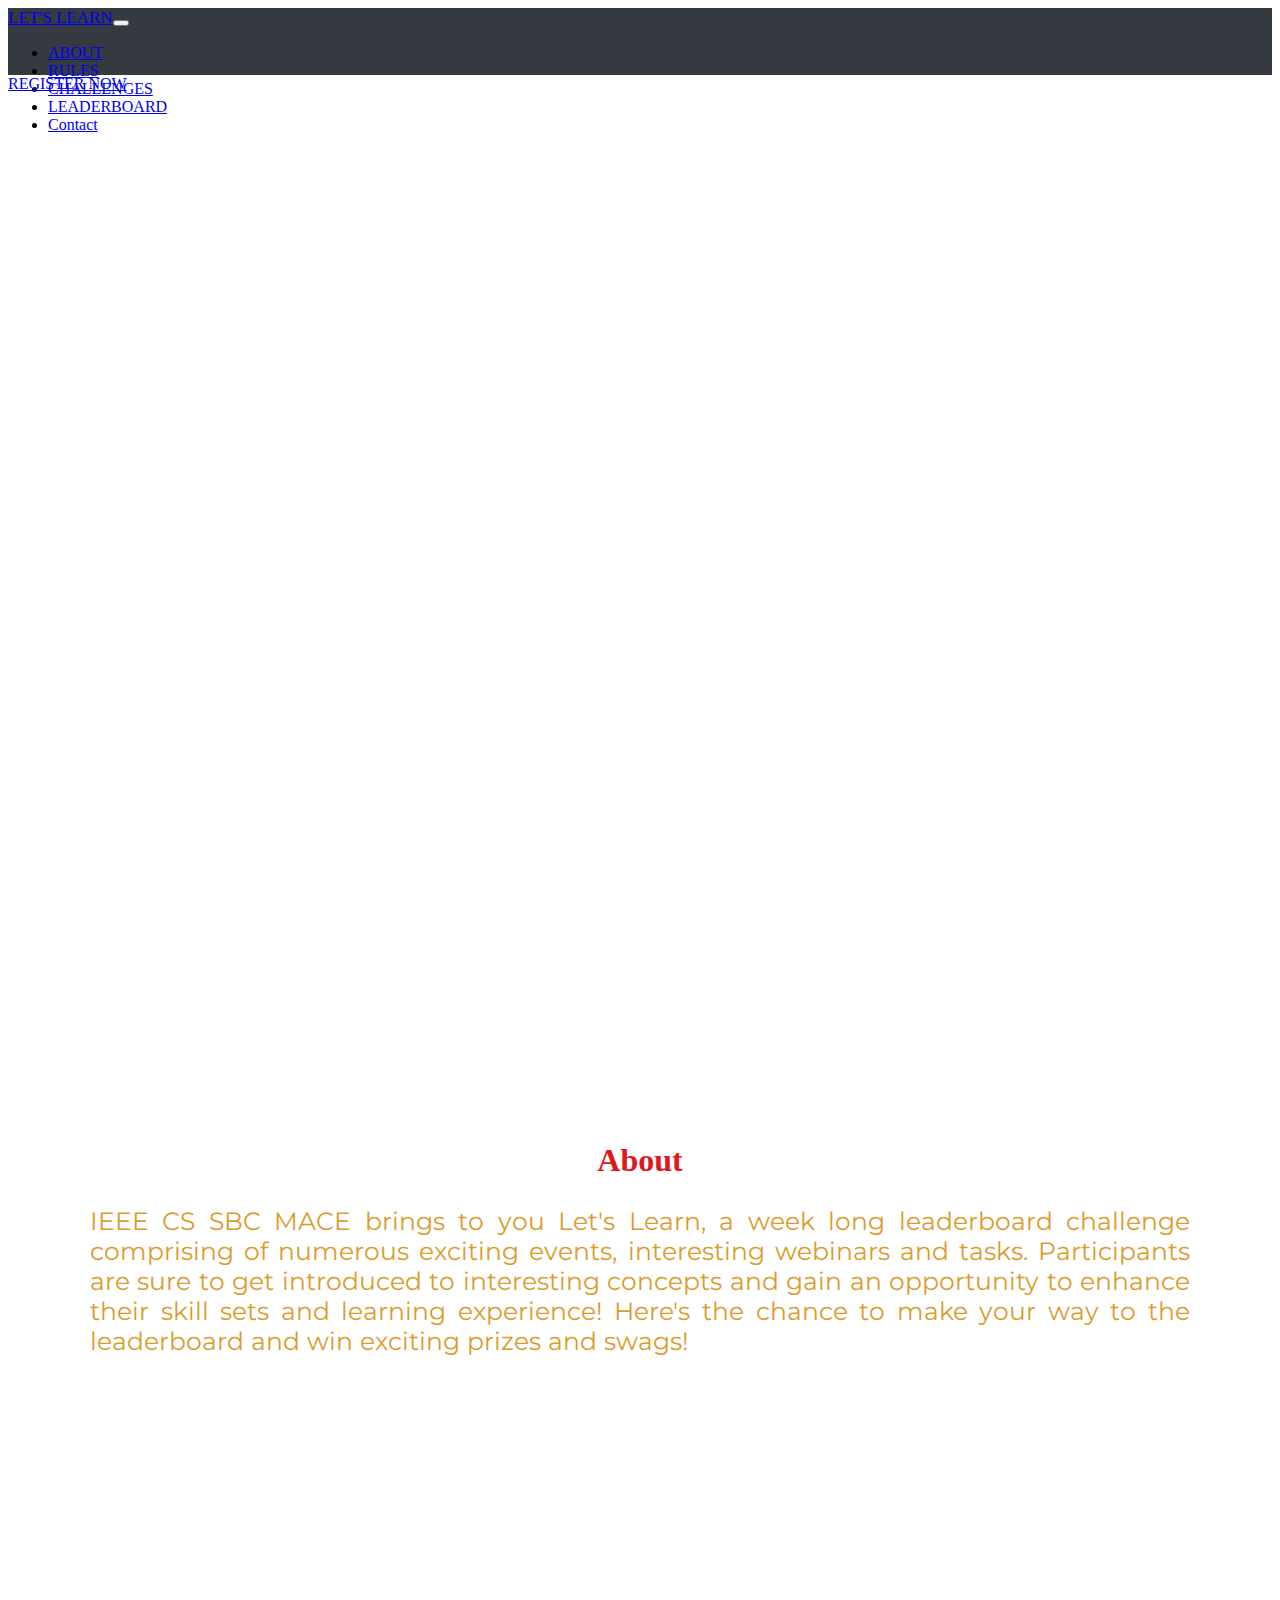
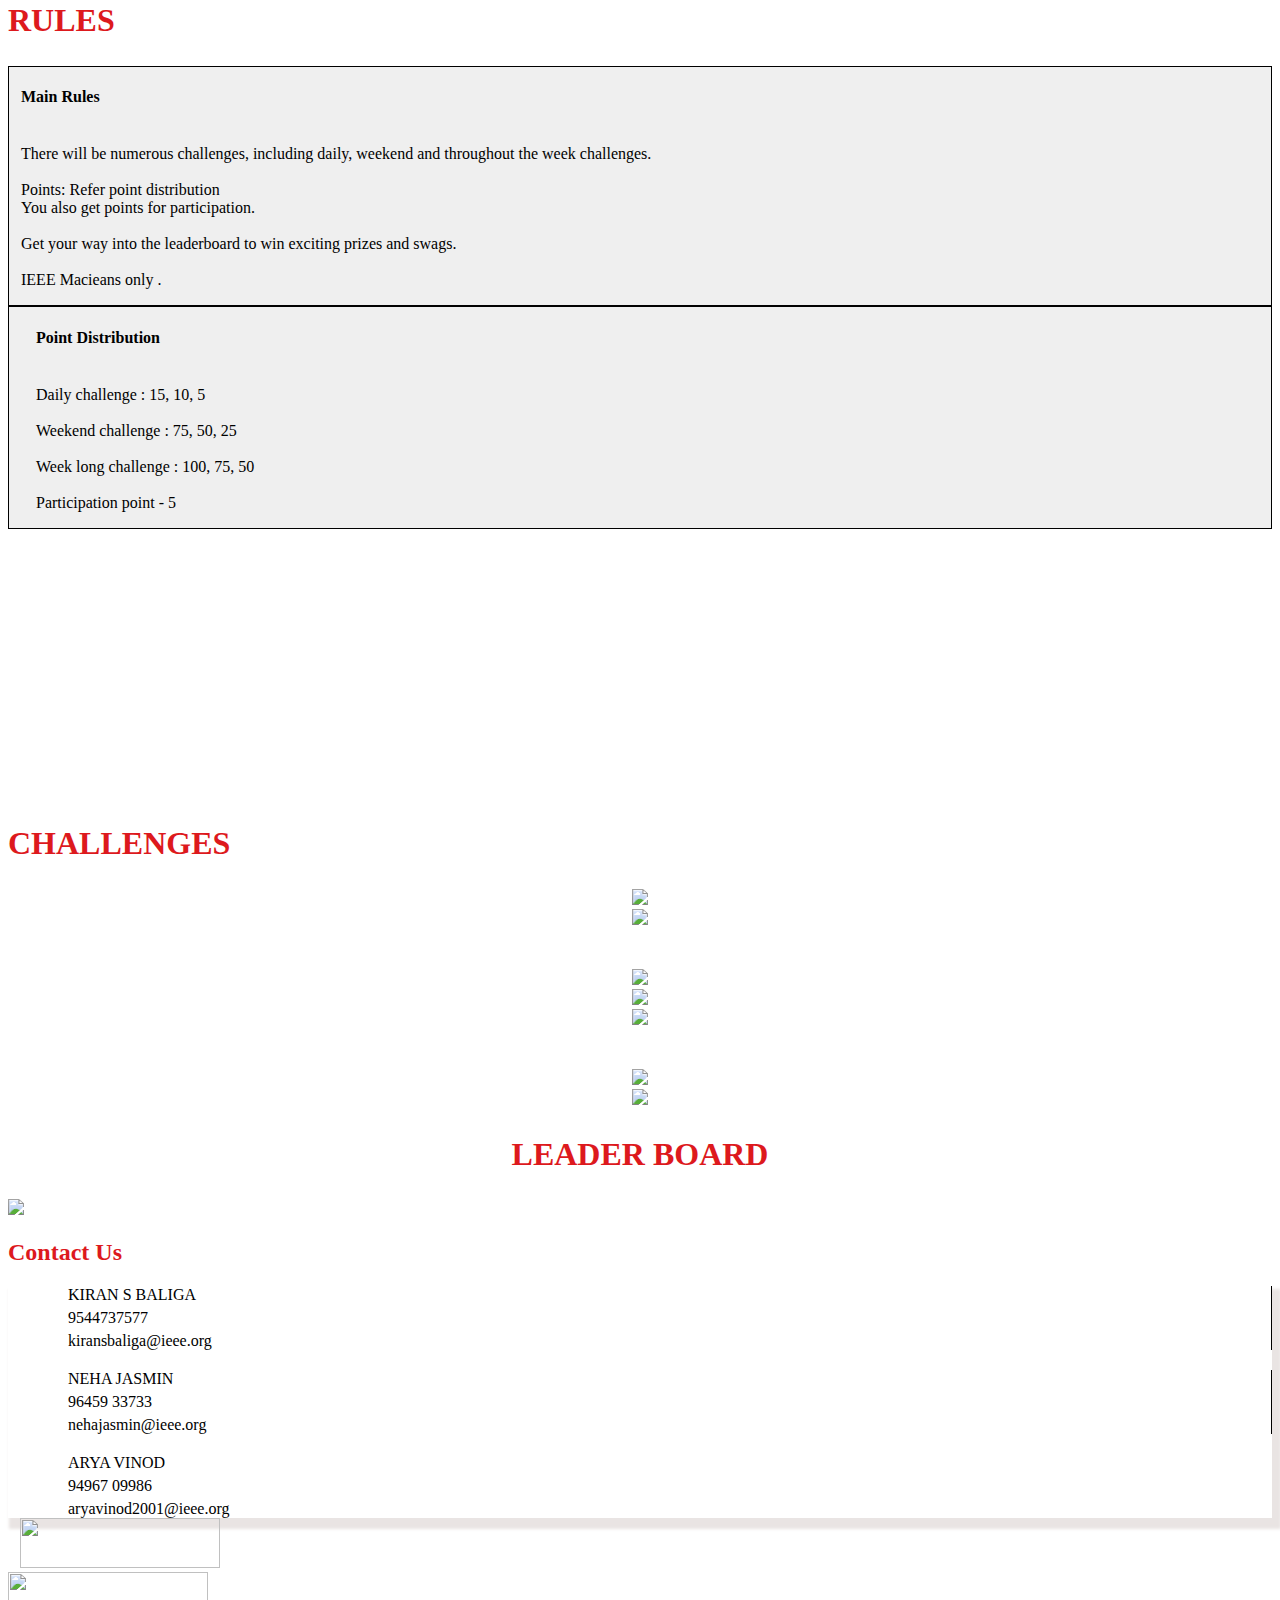
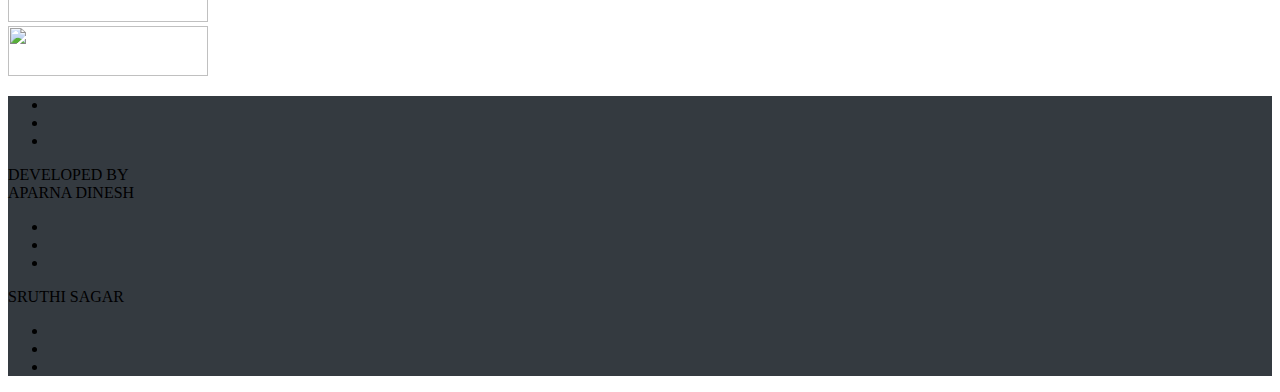
==== 192.168.43.98_8000/index.html @ d3b43f18 "Responsiveness" ====
<!DOCTYPE html>
<html>


<!-- Mirrored from 192.168.43.98:8000/ by HTTrack Website Copier/3.x [XR&CO'2014], Mon, 14 Jun 2021 14:42:59 GMT -->
<head>
    <meta charset="utf-8">
    <meta name="viewport" content="width=device-width, initial-scale=1.0, shrink-to-fit=no">
    <title>Home - Brand</title>
    <link rel="stylesheet" href="bootstrap/css/bootstrap.min.css">
    <link rel="stylesheet" href="https://fonts.googleapis.com/css?family=Montserrat:400,700">
    <link rel="stylesheet" href="https://fonts.googleapis.com/css?family=Kaushan+Script">
    <link rel="stylesheet" href="fonts/fontawesome-all.min.css">
    <link rel="stylesheet" href="fonts/font-awesome.min.css">
    <link rel="stylesheet" href="fonts/ionicons.min.css">
    <link rel="stylesheet" href="fonts/fontawesome5-overrides.min.css">
    <link rel="stylesheet" href="../cdnjs.cloudflare.com/ajax/libs/animate.css/3.5.2/animate.min.css">
    <link rel="stylesheet" href="./styles.css">
</head>

<body id="page-top" data-bs-spy="scroll" data-bs-target="#mainNav" data-bs-offset="54" style="background: url(/images/BG-1.jpg);">
    <nav class="navbar navbar-dark navbar-expand-lg fixed-top bg-dark" id="mainNav" style="background: rgb(52, 58, 64);height: 67.3px;">
        <div class="container"><a class="navbar-brand" href="#page-top" style="font-size: 17px;">LET'S LEARN</a><button data-bs-toggle="collapse" data-bs-target="#navbarResponsive" class="navbar-toggler navbar-toggler-right" type="button" aria-controls="navbarResponsive" aria-expanded="false" aria-label="Toggle navigation"><i class="fa fa-bars"></i></button>
            <div class="collapse navbar-collapse" id="navbarResponsive">
                <ul class="navbar-nav ms-auto text-uppercase">
                    <li class="nav-item"><a class="nav-link" href="#about">ABOUT</a></li>
                    <li class="nav-item"><a class="nav-link" href="#rules">RULES</a></li>
                    <li class="nav-item"><a class="nav-link" href="#challenges">CHALLENGES</a></li>
                    <li class="nav-item"><a class="nav-link" href="#leaderboard">LEADERBOARD</a></li>
                    <li class="nav-item"><a class="nav-link" href="#contact">Contact</a></li>
                </ul>
            </div>
        </div>
    </nav>
    <header class="masthead" style="background: url(/images/LetsLearn-Web-1.jpg) center / cover;height: 770.4px;">
        <div class="container">
            <div class="intro-text" style="margin-right: 0px;margin-top: 0;">
                <div class="intro-lead-in"></div>
                <div class="intro-heading text-uppercase"></div><a class="btn btn-primary btn-xl text-uppercase" role="button" href="#services" style="margin-top: 275px;margin-right: 0px;margin-left: 0px;">REGISTER NOW</a>
            </div>
        </div>
    </header>
    <section id="about" style="padding-top: 120px;margin-top: 150px;">
        <div class="container">
            <div class="row">
                <div class="col-lg-12 text-center">
                    <h2 class="text-uppercase" style="text-align: center;color: rgb(221,25,29);font-size: 32px;">About</h2>
                    <h3 class="text-muted section-subheading"></h3>
                </div>
            </div>
            <div class="row">
                <div class="col-lg-12">
                    <p class="about-text" style="text-align: justify; font-family: Montserrat, sans-serif;color: rgb(218,156,45);">IEEE CS SBC MACE brings to you Let's Learn, a week long leaderboard challenge comprising of numerous exciting events, interesting webinars and tasks. Participants are sure to get introduced to interesting concepts and gain an opportunity to enhance their skill sets and learning experience! Here's the chance to make your way to the leaderboard and win exciting prizes and swags!</p>
                </div>
            </div>
        </div>
    </section>
    <section id="rules" style="margin-top: 100px;padding-top: 120px;">
        <div class="container">
            <div class="row">
                <div class="col-lg-12 text-center">
                    <h2 class="text-uppercase section-heading" style="font-size: 32px;color: rgb(221,25,29);">RULES</h2>
                    <h3 class="text-muted section-subheading"></h3>
                </div>
            </div>
            <div class="row text-center justify-content-center">
                <div class="col-md-4 col-12 mb-4 p-3" style="padding-left: 12px;background: rgb(239,239,239);border-width: 1px;border-style: solid;border-bottom-style: solid;border-left-style: solid;"><span class="fa-stack fa-4x"><i class="fa fa-circle fa-stack-2x text-primary"></i><i class="icon ion-ios-paper fa-stack-1x fa-inverse"></i></span>
                    <h4 class="section-heading">Main Rules</h4>
                    <p class="text-muted" style="text-align: justify;"><br>There will be numerous challenges, including daily, weekend and throughout the week challenges.<br><br>Points: Refer point distribution&nbsp;<br>You also get points for participation.<br><br>Get your way into the leaderboard to win exciting prizes and swags.<br><br>IEEE Macieans only .</p>
                </div>
                <div class="offset-md-1 col-md-4 col-12 mb-4 p-3" style="border-width: 1px;border-style: solid;padding-left: 27px;background: rgb(239,239,239);"><span class="fa-stack fa-4x"><i class="fa fa-circle fa-stack-2x text-primary"></i><i class="fa fa-star fa-stack-1x fa-inverse"></i></span>
                    <h4 class="section-heading">Point Distribution</h4>
                    <p class="text-muted" style="text-align: justify;border-color: rgb(188,184,185);"><br>Daily challenge : 15, 10, 5<br><br>Weekend challenge : 75, 50, 25<br><br>Week long challenge : 100, 75, 50 <br><br>Participation point - 5</p>
                </div>
            </div>
        </div>
    </section>
    <section class="bg-light" id="challenges" style="background: url(/images/BG-2.jpg), url(/images/BG-1.jpg), transparent; padding-top: 120px;margin-top: 150px;">
        <div class="container">
            <div class="row">
                <div class="col-lg-12 text-center">
                    <h2 class="text-uppercase section-heading" style="font-size: 32px;color: rgb(221,25,29);">CHALLENGES</h2>
                    <h3 class="text-muted section-subheading"></h3>
                </div>
            </div>
        </div>
        <div class="container" style="padding-bottom: 20px;">
            <div class="row">
                <div class="col-md-4 offset-md-2" style="text-align: center;"><img class="top-bottom-images mb-image" data-bss-hover-animate="pulse" style="width: 100%" src="portfolio/3-thumbnail.jpg"></div>
                <div class="col-md-4" style="text-align: center;"><img class="top-bottom-images" data-bss-hover-animate="pulse" style="width: 100%" src="portfolio/4-thumbnail.jpg"></div>
            </div>
        </div>
        <div class="container" style="padding-top: 20px;padding-bottom: 20px;">
            <div class="row">
                <div class="col-md-4" style="text-align: center;"><img class="mb-image" data-bss-hover-animate="pulse" style="width: 100%" src="portfolio/3-thumbnail.jpg"></div>
                <div class="col-md-4" style="text-align: center;"><img class="mb-image" data-bss-hover-animate="pulse" style="width: 100%" src="portfolio/2-thumbnail.jpg" box-shadow="0px 2px 10px rgba(0,0,0,.15);"></div>
                <div class="col-md-4" style="text-align: center;"><img data-bss-hover-animate="pulse" style="width: 100%" src="portfolio/5-thumbnail.jpg"></div>
            </div>
        </div>
        <div class="container" style="padding-top: 20px;">
            <div class="row" style="padding-top: 0px;">
                <div class="col-md-4 offset-md-2" style="text-align: center;"><img class="top-bottom-images mb-image" data-bss-hover-animate="pulse" style="width: 100%" src="portfolio/6-thumbnail.jpg"></div>
                <div class="col-md-4" style="text-align: center;"><img class="top-bottom-images" data-bss-hover-animate="pulse" style="width: 100%" src="portfolio/3-thumbnail.jpg"></div>
            </div>
        </div>
    </section>
    <section class="bg-light" id="leaderboard" style="background: url(/images/BG-1.jpg), url(/images/BG-2.jpg), transparent;">
        <h2 class="text-uppercase section-heading" style="font-size: 32px;color: rgb(221,25,29);text-align: center;">LEADER BOARD</h2>
        <div class="container">
            <div class="row">
                <div class="col-md-3 col-sm-1">
                    <div class="team-member"></div>
                </div>
                <div class="col-md-6 col-sm-10">
                    <div class="team-member"></div>
                    <picture><img width="100%" src="portfolio/4-full.jpg"></picture>
                </div>
                <div class="col-md-3 col-sm-1">
                    <div class="team-member"></div>
                </div>
            </div>
        </div>
    </section>
    <section id="contact" style="background: url(/images/BG-2.jpg), transparent;">
        <div class="container">
            <div class="row">
                <div class="col-lg-12 text-center">
                    <h2 class="text-uppercase section-heading" style="color: rgb(221,25,29);">Contact Us</h2>
                    <h3 class="text-muted section-subheading"></h3>
                </div>
            </div>
        </div>
        <div class="container" style="background: var(--bs-white);box-shadow: 5px 7px 3px 4px rgb(233,228,227);">
            <div class="row py-4" style="background: var(--bs-white);margin-top: 10px;">
                <div class="col-md-4 pb-4 seperator-line" style="border-right-width: 1px;border-right-style: solid;">
                    <div class="row">
                        <div class="col" style="margin-top: 20px;"><i class="fa fa-user" style="padding-top: 30px;padding-left: 50px;"></i><span style="padding-left: 10px;">KIRAN S BALIGA</span></div>
                    </div>
                    <div class="row">
                        <div class="col" style="margin-top: 5px;"><i class="fa fa-phone-square" style="padding-top: 30px;padding-left: 50px;"></i><span style="padding-left: 10px;">9544737577</span></div>
                    </div>
                    <div class="row">
                        <div class="col" style="margin-top: 5px;"><i class="fas fa-envelope" style="padding-top: 30px;padding-left: 50px;"></i><span style="padding-left: 10px;">kiransbaliga@ieee.org</span></div>
                    </div>
                </div>
                <div class="col-md-4 pb-4 seperator-line" style="border-right-width: 1px;border-right-style: solid;">
                    <div class="row">
                        <div class="col" style="margin-top: 20px;"><i class="fa fa-user" style="padding-top: 30px;padding-left: 50px;"></i><span style="padding-left: 10px;">NEHA JASMIN</span></div>
                    </div>
                    <div class="row">
                        <div class="col" style="margin-top: 5px;text-align: justify;"><i class="fa fa-phone-square" style="padding-top: 30px;padding-left: 50px;"></i><span style="padding-left: 10px;">96459 33733</span></div>
                    </div>
                    <div class="row">
                        <div class="col" style="margin-top: 5px;border-right-width: 0px;"><i class="fas fa-envelope" style="padding-top: 30px;padding-left: 50px;"></i><span style="padding-left: 10px;">nehajasmin@ieee.org</span></div>
                    </div>
                </div>
                <div class="col-md-4 pb-4 seperator-line">
                    <div class="row">
                        <div class="col" style="margin-top: 20px;"><i class="fa fa-user" style="padding-top: 30px;padding-left: 50px;"></i><span style="padding-left: 10px;">ARYA VINOD</span></div>
                    </div>
                    <div class="row">
                        <div class="col" style="margin-top: 5px;"><i class="fa fa-phone-square" style="padding-top: 30px;padding-left: 50px;"></i><span style="padding-left: 10px;">94967 09986</span></div>
                    </div>
                    <div class="row">
                        <div class="col" style="margin-top: 5px;"><i class="fas fa-envelope" style="padding-top: 30px;padding-left: 50px;"></i><span style="padding-left: 10px;">aryavinod2001@ieee.org</span></div>
                    </div>
                </div>
            </div>
        </div>
    </section>
    <section class="py-5">
        <div class="container">
            <div class="row" style="padding-left: 0px; justify-content: center;">
                <div class="col-sm-6 col-md-3 mb-5" style="padding-left: 12px;"><a href="https://ieeemace.org/"><img class="img-fluid d-block mx-auto" src="clients/IEEE-MACE-SB.png" style="width: 200px;height: 50px;"></a></div>
                <div class="col-sm-6 col-md-3 mb-5"><a href="https://www.computer.org/"><img class="img-fluid d-block mx-auto" src="clients/CS.png" style="width: 200px;height: 50px;margin-top: 0px;"></a></div>
                <div class="col-sm-6 col-md-3 mb-5"><a href="https://www.ieee.org//"><img class="img-fluid d-block mx-auto" src="clients/IEEE.png" style="width: 200px;height: 50px;"></a></div>
            </div>
        </div>
    </section>
    <footer style="background: rgb(52, 58, 64);">
        <div class="container">
            <div class="row">
                <div class="col-md-4">
                    <ul class="list-inline social-buttons">
                        <li class="list-inline-item"></li>
                        <li class="list-inline-item"></li>
                        <li class="list-inline-item"></li>
                    </ul><span class="copyright" style="color: var(--bs-yellow);text-align: center;padding-top: 0px;">DEVELOPED BY&nbsp;&nbsp;</span>
                </div>
                <div class="col-md-4"><span class="copyright" style="color: var(--bs-yellow);">APARNA DINESH</span>
                    <ul class="list-inline social-buttons">
                        <li class="list-inline-item"><a href="https://github.com/Apzzz"><i class="fa fa-github"></i></a></li>
                        <li class="list-inline-item"><a href="mailto:aparnadinesh097@gmail.com"><i class="fa fa-envelope"></i></a></li>
                        <li class="list-inline-item"></li>
                    </ul>
                </div>
                <div class="col-md-4"><span class="copyright" style="color: var(--bs-yellow);">SRUTHI SAGAR</span>
                    <ul class="list-inline social-buttons">
                        <li class="list-inline-item"><a href="https://github.com/sruthisagar"><i class="fa fa-github"></i></a></li>
                        <li class="list-inline-item"><a href="mailto:sruthigingu@gmail.com"><i class="fa fa-envelope"></i></a></li>
                        <li class="list-inline-item"><a href="https://www.linkedin.com/in/sruthi-sagar-336175132/"><i class="fa fa-linkedin"></i></a></li>
                    </ul>
                </div>
            </div>
        </div>
    </footer>
    <script src="assets/bootstrap/js/bootstrap.min.js"></script>
    <script src="assets/js/bs-init.js"></script>
    <script src="assets/js/agency.js"></script>
    <script id="bs-live-reload" data-sseport="50927" data-lastchange="1623681733749" src="js/livereload.js"></script>
</body>


<!-- Mirrored from 192.168.43.98:8000/ by HTTrack Website Copier/3.x [XR&CO'2014], Mon, 14 Jun 2021 14:43:13 GMT -->
</html>
---- 192.168.43.98_8000/styles.css ----
@media(min-width: 768px) {
    #challenges .top-bottom-images{
        width: 400px;
    }
}

@media (max-width: 767px) {
    #contact .seperator-line:not(:last-child){
        border-bottom: 1px solid black;
    }
}

#about .about-text {
    max-width: 1100px;
    margin: 0 auto;
}

@media (min-width: 410px) {
    #about .about-text {
        font-size: 25px;
    }
}

@media (max-width: 410px) {
    #about .about-text {
        font-size: 20px;
    }
}

@media (max-width: 767px) {
    #challenges .mb-image{
        margin-bottom: 35px;
    }
}
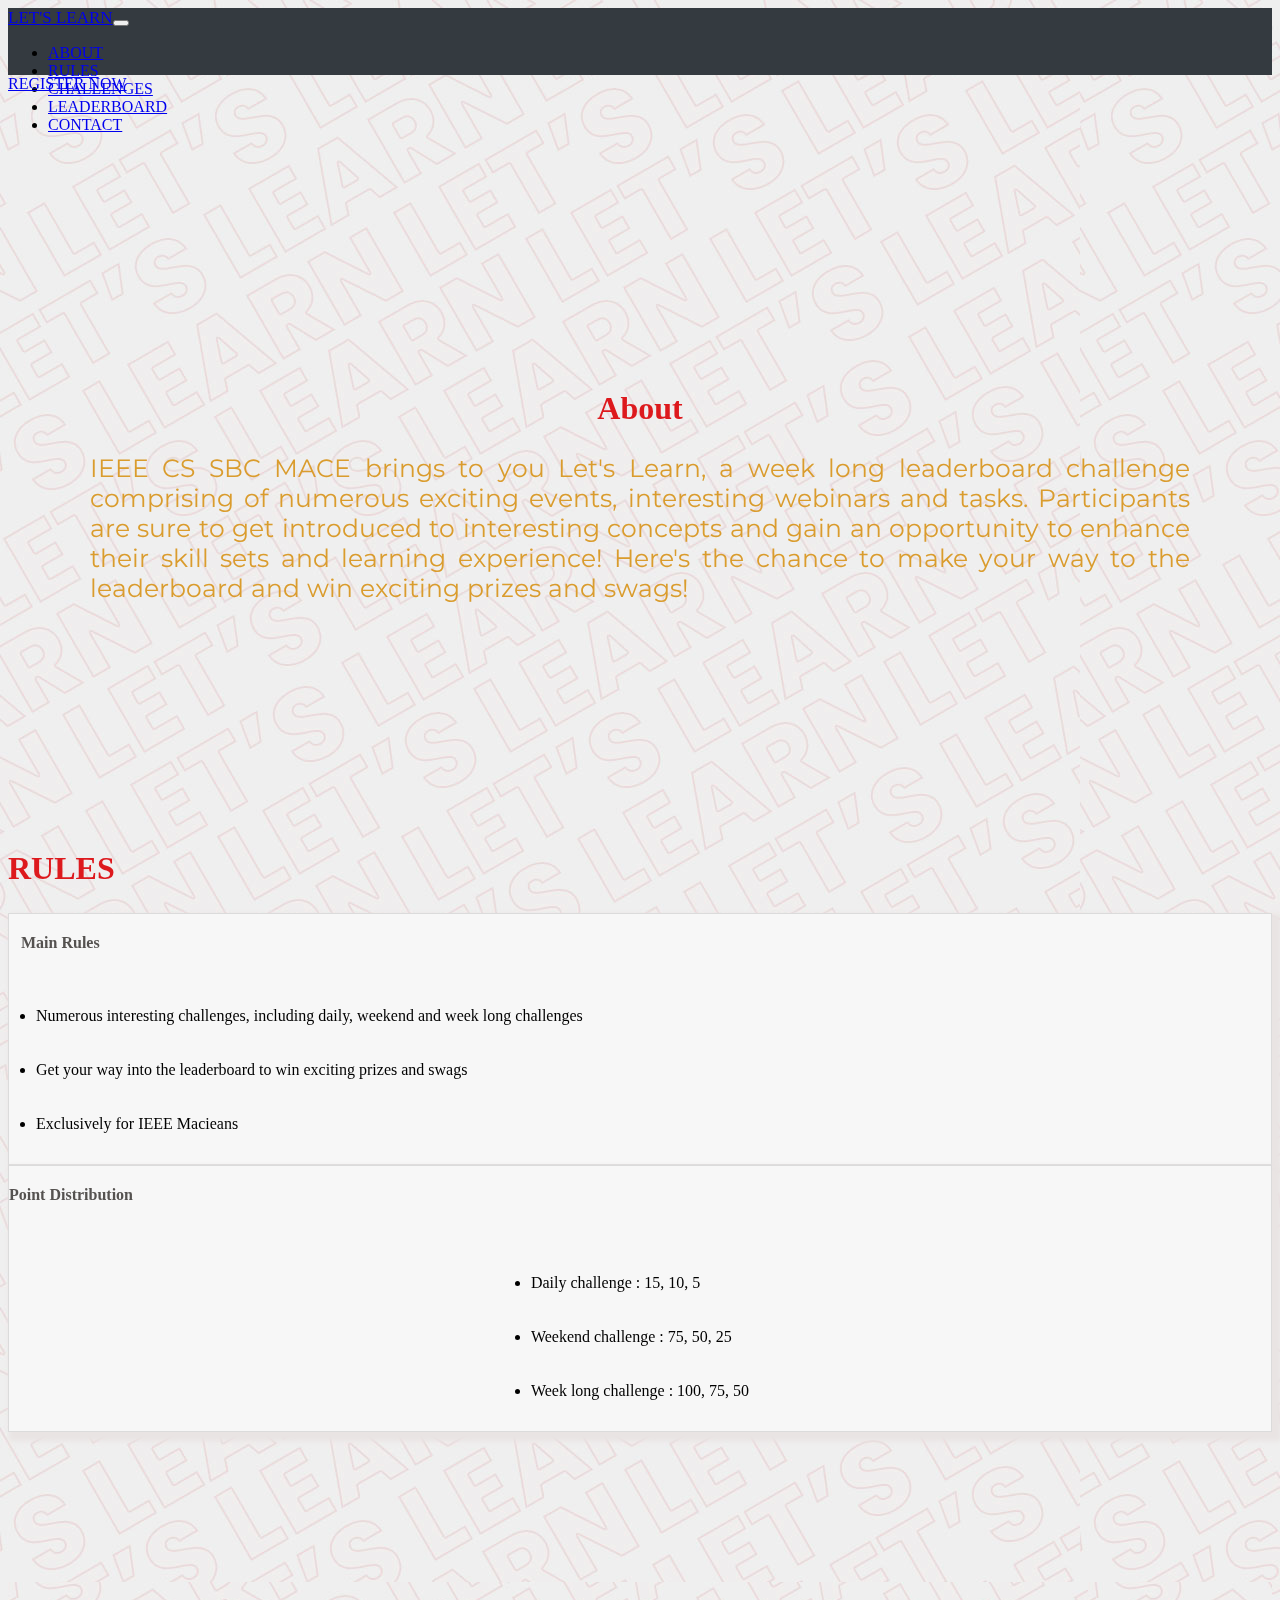
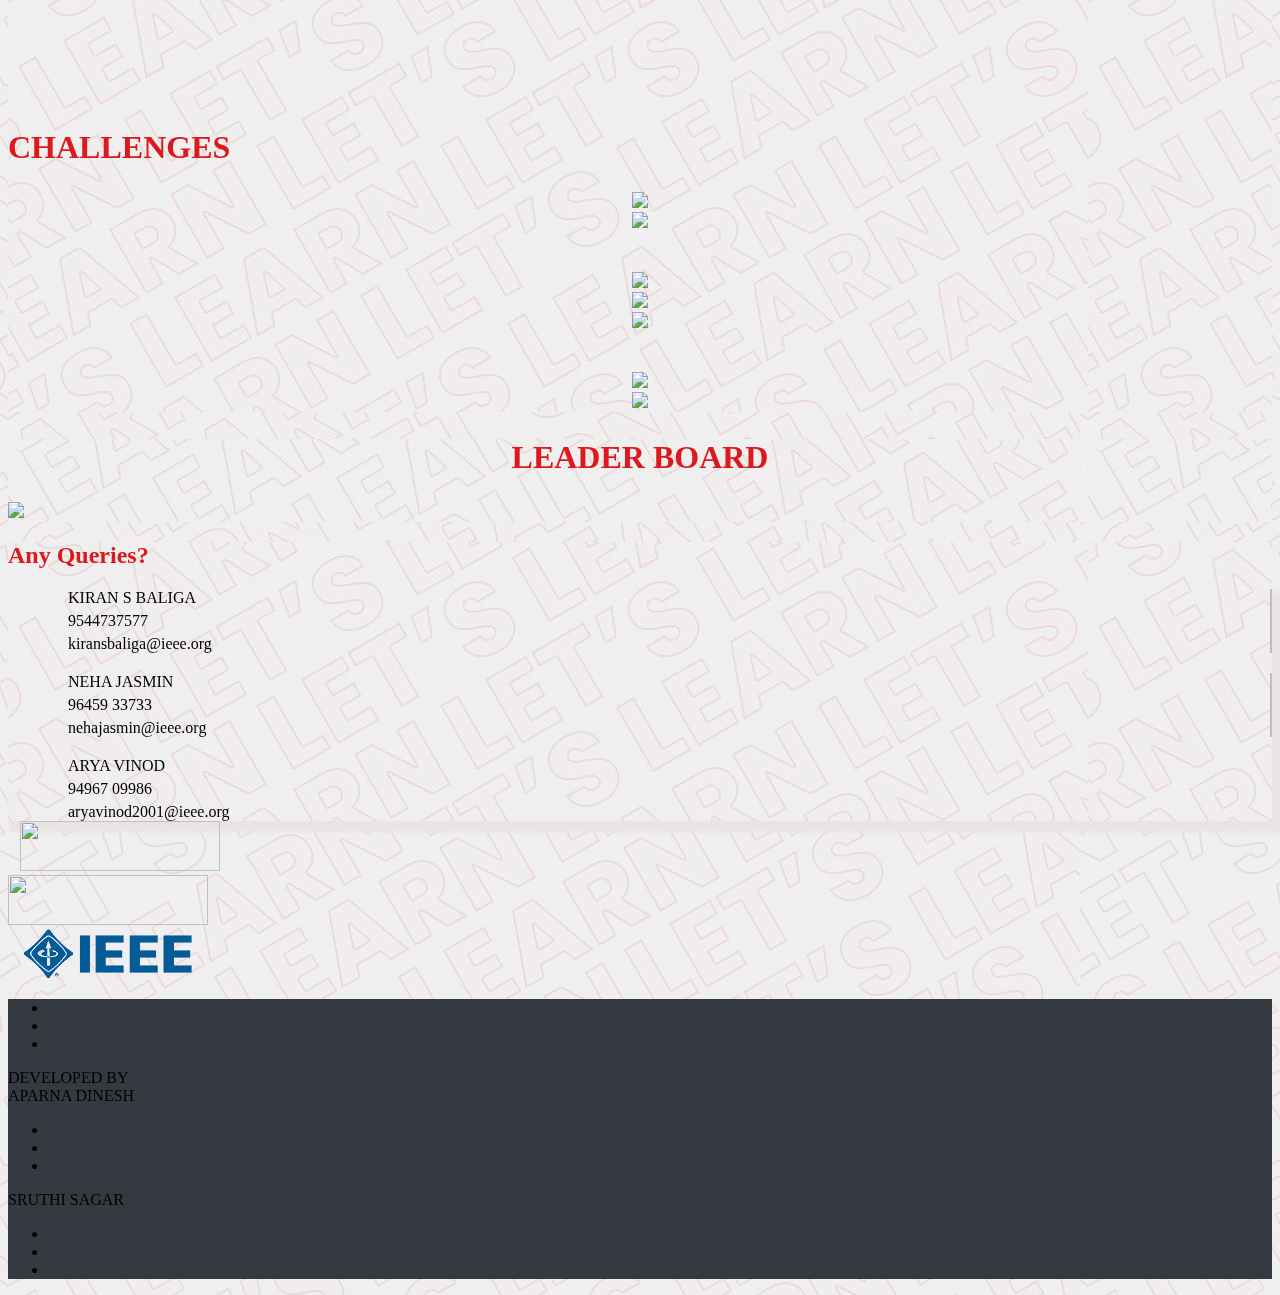
==== commit 33b35217: "Update index.html" ====
--- a/192.168.43.98_8000/index.html
+++ b/192.168.43.98_8000/index.html
@@ -3,10 +3,11 @@
 
 
 <!-- Mirrored from 192.168.43.98:8000/ by HTTrack Website Copier/3.x [XR&CO'2014], Mon, 14 Jun 2021 14:42:59 GMT -->
+
 <head>
     <meta charset="utf-8">
     <meta name="viewport" content="width=device-width, initial-scale=1.0, shrink-to-fit=no">
-    <title>Home - Brand</title>
+    <title>Let's Learn</title>
     <link rel="stylesheet" href="bootstrap/css/bootstrap.min.css">
     <link rel="stylesheet" href="https://fonts.googleapis.com/css?family=Montserrat:400,700">
     <link rel="stylesheet" href="https://fonts.googleapis.com/css?family=Kaushan+Script">
@@ -16,27 +17,38 @@
     <link rel="stylesheet" href="fonts/fontawesome5-overrides.min.css">
     <link rel="stylesheet" href="../cdnjs.cloudflare.com/ajax/libs/animate.css/3.5.2/animate.min.css">
     <link rel="stylesheet" href="./styles.css">
+    <link rel="icon" href="images/logo.png" type="image/png">
 </head>
 
-<body id="page-top" data-bs-spy="scroll" data-bs-target="#mainNav" data-bs-offset="54" style="background: url(/images/BG-1.jpg);">
-    <nav class="navbar navbar-dark navbar-expand-lg fixed-top bg-dark" id="mainNav" style="background: rgb(52, 58, 64);height: 67.3px;">
-        <div class="container"><a class="navbar-brand" href="#page-top" style="font-size: 17px;">LET'S LEARN</a><button data-bs-toggle="collapse" data-bs-target="#navbarResponsive" class="navbar-toggler navbar-toggler-right" type="button" aria-controls="navbarResponsive" aria-expanded="false" aria-label="Toggle navigation"><i class="fa fa-bars"></i></button>
+<body id="page-top" data-bs-spy="scroll" data-bs-target="#mainNav" data-bs-offset="54"
+    style="background: url(images/BG-1.jpg);">
+    <nav class="navbar navbar-dark navbar-expand-lg fixed-top bg-dark" id="mainNav"
+        style="background: rgb(52, 58, 64);height: 67.3px;">
+        <div class="container"><a class="navbar-brand" href="#page-top" style="font-size: 17px;">LET'S LEARN</a><button
+                data-bs-toggle="collapse" data-bs-target="#navbarResponsive" class="navbar-toggler navbar-toggler-right"
+                type="button" aria-controls="navbarResponsive" aria-expanded="false" aria-label="Toggle navigation"><i
+                    class="fa fa-bars"></i></button>
             <div class="collapse navbar-collapse" id="navbarResponsive">
                 <ul class="navbar-nav ms-auto text-uppercase">
                     <li class="nav-item"><a class="nav-link" href="#about">ABOUT</a></li>
                     <li class="nav-item"><a class="nav-link" href="#rules">RULES</a></li>
                     <li class="nav-item"><a class="nav-link" href="#challenges">CHALLENGES</a></li>
                     <li class="nav-item"><a class="nav-link" href="#leaderboard">LEADERBOARD</a></li>
-                    <li class="nav-item"><a class="nav-link" href="#contact">Contact</a></li>
+                    <li class="nav-item"><a class="nav-link" href="#contact">CONTACT</a></li>
                 </ul>
             </div>
         </div>
     </nav>
-    <header class="masthead" style="background: url(/images/LetsLearn-Web-1.jpg) center / cover;height: 770.4px;">
-        <div class="container">
+    <header class="masthead">
+        <div class="container">
+            <div class="hero-image-container">
+                <img class="hero-image" src="./images/LetsLearn-Web-1.jpg">
+            </div>
             <div class="intro-text" style="margin-right: 0px;margin-top: 0;">
                 <div class="intro-lead-in"></div>
-                <div class="intro-heading text-uppercase"></div><a class="btn btn-primary btn-xl text-uppercase" role="button" href="#services" style="margin-top: 275px;margin-right: 0px;margin-left: 0px;">REGISTER NOW</a>
+                <div class="intro-heading text-uppercase"></div><a class="btn btn-primary btn-xl text-uppercase"
+                    role="button" target="_blank" href="#"
+                    style="margin-top: 275px;margin-right: 0px;margin-left: 0px;">REGISTER NOW</a>
             </div>
         </div>
     </header>
@@ -44,13 +56,20 @@
         <div class="container">
             <div class="row">
                 <div class="col-lg-12 text-center">
-                    <h2 class="text-uppercase" style="text-align: center;color: rgb(221,25,29);font-size: 32px;">About</h2>
+                    <h2 class="text-uppercase" style="text-align: center;color: rgb(221,25,29);font-size: 32px;">About
+                    </h2>
                     <h3 class="text-muted section-subheading"></h3>
                 </div>
             </div>
             <div class="row">
                 <div class="col-lg-12">
-                    <p class="about-text" style="text-align: justify; font-family: Montserrat, sans-serif;color: rgb(218,156,45);">IEEE CS SBC MACE brings to you Let's Learn, a week long leaderboard challenge comprising of numerous exciting events, interesting webinars and tasks. Participants are sure to get introduced to interesting concepts and gain an opportunity to enhance their skill sets and learning experience! Here's the chance to make your way to the leaderboard and win exciting prizes and swags!</p>
+                    <p class="about-text"
+                        style="text-align: justify; font-family: Montserrat, sans-serif;color: rgb(218,156,45);">IEEE CS
+                        SBC MACE brings to you Let's Learn, a week long leaderboard challenge comprising of numerous
+                        exciting events, interesting webinars and tasks. Participants are sure to get introduced to
+                        interesting concepts and gain an opportunity to enhance their skill sets and learning
+                        experience! Here's the chance to make your way to the leaderboard and win exciting prizes and
+                        swags!</p>
                 </div>
             </div>
         </div>
@@ -64,48 +83,80 @@
                 </div>
             </div>
             <div class="row text-center justify-content-center">
-                <div class="col-md-4 col-12 mb-4 p-3" style="padding-left: 12px;background: rgb(239,239,239);border-width: 1px;border-style: solid;border-bottom-style: solid;border-left-style: solid;"><span class="fa-stack fa-4x"><i class="fa fa-circle fa-stack-2x text-primary"></i><i class="icon ion-ios-paper fa-stack-1x fa-inverse"></i></span>
-                    <h4 class="section-heading">Main Rules</h4>
-                    <p class="text-muted" style="text-align: justify;"><br>There will be numerous challenges, including daily, weekend and throughout the week challenges.<br><br>Points: Refer point distribution&nbsp;<br>You also get points for participation.<br><br>Get your way into the leaderboard to win exciting prizes and swags.<br><br>IEEE Macieans only .</p>
-                </div>
-                <div class="offset-md-1 col-md-4 col-12 mb-4 p-3" style="border-width: 1px;border-style: solid;padding-left: 27px;background: rgb(239,239,239);"><span class="fa-stack fa-4x"><i class="fa fa-circle fa-stack-2x text-primary"></i><i class="fa fa-star fa-stack-1x fa-inverse"></i></span>
-                    <h4 class="section-heading">Point Distribution</h4>
-                    <p class="text-muted" style="text-align: justify;border-color: rgb(188,184,185);"><br>Daily challenge : 15, 10, 5<br><br>Weekend challenge : 75, 50, 25<br><br>Week long challenge : 100, 75, 50 <br><br>Participation point - 5</p>
-                </div>
-            </div>
-        </div>
-    </section>
-    <section class="bg-light" id="challenges" style="background: url(/images/BG-2.jpg), url(/images/BG-1.jpg), transparent; padding-top: 120px;margin-top: 150px;">
+                <div class="rule-card col-md-4 col-12 mb-4 p-3"
+                    style="padding-left: 12px; background: rgb(247, 247, 247); border: 1px solid #dbdbdb; box-shadow: 5px 5px 5px 4px rgb(233,228,227);">
+                    <span class="fa-stack fa-4x"><i class="fa fa-circle fa-stack-2x text-primary"></i><i
+                            class="icon ion-ios-paper fa-stack-1x fa-inverse"></i></span>
+                    <h4 class="section-heading" style="color: rgb(85, 82, 80); margin-top: 20px;">Main Rules</h4>
+                    <ul class="text-muted" style="text-align: justify; padding: 15px;">
+                        <br>
+                        <li>Numerous interesting challenges, including daily, weekend and week long challenges</li>
+                        <br><br>
+                        <li>Get your way into the leaderboard to win exciting prizes and swags</li><br><br>
+                        <li>Exclusively for IEEE Macieans</li>
+                    </ul>
+                </div>
+                <div class="rule-card offset-md-1 col-md-4 col-12 mb-4 p-3"
+                    style="background: rgb(247, 247, 247); border: 1px solid #dbdbdb; box-shadow: 5px 5px 5px 4px rgb(233,228,227);">
+                    <span class="fa-stack fa-4x"><i class="fa fa-circle fa-stack-2x text-primary"></i><i
+                            class="fa fa-star fa-stack-1x fa-inverse"></i></span>
+                    <h4 class="section-heading" style="color: rgb(85, 82, 80); margin-top: 20px;">Point Distribution
+                    </h4>
+                    <div style="display: flex; justify-content: center;">
+                        <ul class="text-muted" style="text-align: justify; padding: 15px;">
+                            <br>
+                            <li>Daily challenge : 15, 10, 5</li><br><br>
+                            <li>Weekend challenge : 75, 50, 25</li><br><br>
+                            <li>Week long challenge : 100, 75, 50</li>
+                        </ul>
+                    </div>
+                </div>
+            </div>
+        </div>
+    </section>
+    <section class="bg-light" id="challenges"
+        style="background: url(images/BG-2.jpg), url(images/BG-1.jpg), transparent; padding-top: 120px;margin-top: 150px;">
         <div class="container">
             <div class="row">
                 <div class="col-lg-12 text-center">
-                    <h2 class="text-uppercase section-heading" style="font-size: 32px;color: rgb(221,25,29);">CHALLENGES</h2>
+                    <h2 class="text-uppercase section-heading" style="font-size: 32px;color: rgb(221,25,29);">CHALLENGES
+                    </h2>
                     <h3 class="text-muted section-subheading"></h3>
                 </div>
             </div>
         </div>
         <div class="container" style="padding-bottom: 20px;">
             <div class="row">
-                <div class="col-md-4 offset-md-2" style="text-align: center;"><img class="top-bottom-images mb-image" data-bss-hover-animate="pulse" style="width: 100%" src="portfolio/3-thumbnail.jpg"></div>
-                <div class="col-md-4" style="text-align: center;"><img class="top-bottom-images" data-bss-hover-animate="pulse" style="width: 100%" src="portfolio/4-thumbnail.jpg"></div>
+                <div class="col-md-4 offset-md-2" style="text-align: center;"><img class="top-bottom-images mb-image"
+                        data-bss-hover-animate="pulse" style="width: 100%" src="portfolio/3-thumbnail.jpg"></div>
+                <div class="col-md-4" style="text-align: center;"><img class="top-bottom-images"
+                        data-bss-hover-animate="pulse" style="width: 100%" src="portfolio/4-thumbnail.jpg"></div>
             </div>
         </div>
         <div class="container" style="padding-top: 20px;padding-bottom: 20px;">
             <div class="row">
-                <div class="col-md-4" style="text-align: center;"><img class="mb-image" data-bss-hover-animate="pulse" style="width: 100%" src="portfolio/3-thumbnail.jpg"></div>
-                <div class="col-md-4" style="text-align: center;"><img class="mb-image" data-bss-hover-animate="pulse" style="width: 100%" src="portfolio/2-thumbnail.jpg" box-shadow="0px 2px 10px rgba(0,0,0,.15);"></div>
-                <div class="col-md-4" style="text-align: center;"><img data-bss-hover-animate="pulse" style="width: 100%" src="portfolio/5-thumbnail.jpg"></div>
+                <div class="col-md-4" style="text-align: center;"><img class="mb-image" data-bss-hover-animate="pulse"
+                        style="width: 100%" src="portfolio/3-thumbnail.jpg"></div>
+                <div class="col-md-4" style="text-align: center;"><img class="mb-image" data-bss-hover-animate="pulse"
+                        style="width: 100%" src="portfolio/2-thumbnail.jpg" box-shadow="0px 2px 10px rgba(0,0,0,.15);">
+                </div>
+                <div class="col-md-4" style="text-align: center;"><img data-bss-hover-animate="pulse"
+                        style="width: 100%" src="portfolio/5-thumbnail.jpg"></div>
             </div>
         </div>
         <div class="container" style="padding-top: 20px;">
             <div class="row" style="padding-top: 0px;">
-                <div class="col-md-4 offset-md-2" style="text-align: center;"><img class="top-bottom-images mb-image" data-bss-hover-animate="pulse" style="width: 100%" src="portfolio/6-thumbnail.jpg"></div>
-                <div class="col-md-4" style="text-align: center;"><img class="top-bottom-images" data-bss-hover-animate="pulse" style="width: 100%" src="portfolio/3-thumbnail.jpg"></div>
-            </div>
-        </div>
-    </section>
-    <section class="bg-light" id="leaderboard" style="background: url(/images/BG-1.jpg), url(/images/BG-2.jpg), transparent;">
-        <h2 class="text-uppercase section-heading" style="font-size: 32px;color: rgb(221,25,29);text-align: center;">LEADER BOARD</h2>
+                <div class="col-md-4 offset-md-2" style="text-align: center;"><img class="top-bottom-images mb-image"
+                        data-bss-hover-animate="pulse" style="width: 100%" src="portfolio/6-thumbnail.jpg"></div>
+                <div class="col-md-4" style="text-align: center;"><img class="top-bottom-images"
+                        data-bss-hover-animate="pulse" style="width: 100%" src="portfolio/3-thumbnail.jpg"></div>
+            </div>
+        </div>
+    </section>
+    <section class="bg-light" id="leaderboard"
+        style="background: url(images/BG-1.jpg), url(images/BG-2.jpg), transparent;">
+        <h2 class="text-uppercase section-heading" style="font-size: 32px;color: rgb(221,25,29);text-align: center;">
+            LEADER BOARD</h2>
         <div class="container">
             <div class="row">
                 <div class="col-md-3 col-sm-1">
@@ -113,7 +164,7 @@
                 </div>
                 <div class="col-md-6 col-sm-10">
                     <div class="team-member"></div>
-                    <picture><img width="100%" src="portfolio/4-full.jpg"></picture>
+                    <picture><img width="100%" data-bss-hover-animate="pulse" src="portfolio/4-full.jpg"></picture>
                 </div>
                 <div class="col-md-3 col-sm-1">
                     <div class="team-member"></div>
@@ -121,48 +172,68 @@
             </div>
         </div>
     </section>
-    <section id="contact" style="background: url(/images/BG-2.jpg), transparent;">
+    <section id="contact" style="background: url(images/BG-2.jpg), transparent;">
         <div class="container">
             <div class="row">
                 <div class="col-lg-12 text-center">
-                    <h2 class="text-uppercase section-heading" style="color: rgb(221,25,29);">Contact Us</h2>
+                    <h2 class="text-uppercase section-heading" style="color: rgb(221,25,29);">Any Queries?</h2>
                     <h3 class="text-muted section-subheading"></h3>
                 </div>
             </div>
         </div>
-        <div class="container" style="background: var(--bs-white);box-shadow: 5px 7px 3px 4px rgb(233,228,227);">
-            <div class="row py-4" style="background: var(--bs-white);margin-top: 10px;">
-                <div class="col-md-4 pb-4 seperator-line" style="border-right-width: 1px;border-right-style: solid;">
-                    <div class="row">
-                        <div class="col" style="margin-top: 20px;"><i class="fa fa-user" style="padding-top: 30px;padding-left: 50px;"></i><span style="padding-left: 10px;">KIRAN S BALIGA</span></div>
-                    </div>
-                    <div class="row">
-                        <div class="col" style="margin-top: 5px;"><i class="fa fa-phone-square" style="padding-top: 30px;padding-left: 50px;"></i><span style="padding-left: 10px;">9544737577</span></div>
-                    </div>
-                    <div class="row">
-                        <div class="col" style="margin-top: 5px;"><i class="fas fa-envelope" style="padding-top: 30px;padding-left: 50px;"></i><span style="padding-left: 10px;">kiransbaliga@ieee.org</span></div>
-                    </div>
-                </div>
-                <div class="col-md-4 pb-4 seperator-line" style="border-right-width: 1px;border-right-style: solid;">
-                    <div class="row">
-                        <div class="col" style="margin-top: 20px;"><i class="fa fa-user" style="padding-top: 30px;padding-left: 50px;"></i><span style="padding-left: 10px;">NEHA JASMIN</span></div>
-                    </div>
-                    <div class="row">
-                        <div class="col" style="margin-top: 5px;text-align: justify;"><i class="fa fa-phone-square" style="padding-top: 30px;padding-left: 50px;"></i><span style="padding-left: 10px;">96459 33733</span></div>
-                    </div>
-                    <div class="row">
-                        <div class="col" style="margin-top: 5px;border-right-width: 0px;"><i class="fas fa-envelope" style="padding-top: 30px;padding-left: 50px;"></i><span style="padding-left: 10px;">nehajasmin@ieee.org</span></div>
+        <div class="container" style="background: var(--bs-light);box-shadow: 5px 7px 3px 4px rgb(233,228,227);">
+            <div class="row py-4" style="background: var(--bs-light);margin-top: 10px;">
+                <div class="col-md-4 pb-4 seperator-line"
+                    style="border-right-width: 2px; border-right-style: solid; border-color: rgb(190, 190, 190);">
+                    <div class="row">
+                        <div class="col" style="margin-top: 20px;"><i class="fa fa-user"
+                                style="padding-top: 30px;padding-left: 50px;"></i><span
+                                style="padding-left: 10px;">KIRAN S BALIGA</span></div>
+                    </div>
+                    <div class="row">
+                        <div class="col" style="margin-top: 5px;"><i class="fa fa-phone-square"
+                                style="padding-top: 30px;padding-left: 50px;"></i><span
+                                style="padding-left: 10px;">9544737577</span></div>
+                    </div>
+                    <div class="row">
+                        <div class="col" style="margin-top: 5px;"><i class="fas fa-envelope"
+                                style="padding-top: 30px;padding-left: 50px;"></i><span
+                                style="padding-left: 10px;">kiransbaliga@ieee.org</span></div>
+                    </div>
+                </div>
+                <div class="col-md-4 pb-4 seperator-line"
+                    style="border-right-width: 2px; border-right-style: solid; border-color: rgb(190, 190, 190);">
+                    <div class="row">
+                        <div class="col" style="margin-top: 20px;"><i class="fa fa-user"
+                                style="padding-top: 30px;padding-left: 50px;"></i><span style="padding-left: 10px;">NEHA
+                                JASMIN</span></div>
+                    </div>
+                    <div class="row">
+                        <div class="col" style="margin-top: 5px;text-align: justify;"><i class="fa fa-phone-square"
+                                style="padding-top: 30px;padding-left: 50px;"></i><span
+                                style="padding-left: 10px;">96459 33733</span></div>
+                    </div>
+                    <div class="row">
+                        <div class="col" style="margin-top: 5px;border-right-width: 0px;"><i class="fas fa-envelope"
+                                style="padding-top: 30px;padding-left: 50px;"></i><span
+                                style="padding-left: 10px;">nehajasmin@ieee.org</span></div>
                     </div>
                 </div>
                 <div class="col-md-4 pb-4 seperator-line">
                     <div class="row">
-                        <div class="col" style="margin-top: 20px;"><i class="fa fa-user" style="padding-top: 30px;padding-left: 50px;"></i><span style="padding-left: 10px;">ARYA VINOD</span></div>
-                    </div>
-                    <div class="row">
-                        <div class="col" style="margin-top: 5px;"><i class="fa fa-phone-square" style="padding-top: 30px;padding-left: 50px;"></i><span style="padding-left: 10px;">94967 09986</span></div>
-                    </div>
-                    <div class="row">
-                        <div class="col" style="margin-top: 5px;"><i class="fas fa-envelope" style="padding-top: 30px;padding-left: 50px;"></i><span style="padding-left: 10px;">aryavinod2001@ieee.org</span></div>
+                        <div class="col" style="margin-top: 20px;"><i class="fa fa-user"
+                                style="padding-top: 30px;padding-left: 50px;"></i><span style="padding-left: 10px;">ARYA
+                                VINOD</span></div>
+                    </div>
+                    <div class="row">
+                        <div class="col" style="margin-top: 5px;"><i class="fa fa-phone-square"
+                                style="padding-top: 30px;padding-left: 50px;"></i><span
+                                style="padding-left: 10px;">94967 09986</span></div>
+                    </div>
+                    <div class="row">
+                        <div class="col" style="margin-top: 5px;"><i class="fas fa-envelope"
+                                style="padding-top: 30px;padding-left: 50px;"></i><span
+                                style="padding-left: 10px;">aryavinod2001@ieee.org</span></div>
                     </div>
                 </div>
             </div>
@@ -171,9 +242,15 @@
     <section class="py-5">
         <div class="container">
             <div class="row" style="padding-left: 0px; justify-content: center;">
-                <div class="col-sm-6 col-md-3 mb-5" style="padding-left: 12px;"><a href="https://ieeemace.org/"><img class="img-fluid d-block mx-auto" src="clients/IEEE-MACE-SB.png" style="width: 200px;height: 50px;"></a></div>
-                <div class="col-sm-6 col-md-3 mb-5"><a href="https://www.computer.org/"><img class="img-fluid d-block mx-auto" src="clients/CS.png" style="width: 200px;height: 50px;margin-top: 0px;"></a></div>
-                <div class="col-sm-6 col-md-3 mb-5"><a href="https://www.ieee.org//"><img class="img-fluid d-block mx-auto" src="clients/IEEE.png" style="width: 200px;height: 50px;"></a></div>
+                <div class="col-sm-6 col-md-3 mb-5" style="padding-left: 12px;"><a href="https://ieeemace.org/"><img
+                            class="img-fluid d-block mx-auto" src="clients/IEEE-MACE-SB.png"
+                            style="width: 200px;height: 50px;"></a></div>
+                <div class="col-sm-6 col-md-3 mb-5"><a href="https://www.computer.org/"><img
+                            class="img-fluid d-block mx-auto" src="clients/CS.png"
+                            style="width: 200px;height: 50px;margin-top: 0px;"></a></div>
+                <div class="col-sm-6 col-md-3 mb-5"><a href="https://www.ieee.org//"><img
+                            class="img-fluid d-block mx-auto" src="clients/IEEE.png"
+                            style="width: 200px;height: 50px;"></a></div>
             </div>
         </div>
     </section>
@@ -185,20 +262,29 @@
                         <li class="list-inline-item"></li>
                         <li class="list-inline-item"></li>
                         <li class="list-inline-item"></li>
-                    </ul><span class="copyright" style="color: var(--bs-yellow);text-align: center;padding-top: 0px;">DEVELOPED BY&nbsp;&nbsp;</span>
+                    </ul><span class="copyright"
+                        style="color: var(--bs-yellow);text-align: center;padding-top: 0px;">DEVELOPED
+                        BY&nbsp;&nbsp;</span>
                 </div>
                 <div class="col-md-4"><span class="copyright" style="color: var(--bs-yellow);">APARNA DINESH</span>
                     <ul class="list-inline social-buttons">
-                        <li class="list-inline-item"><a href="https://github.com/Apzzz"><i class="fa fa-github"></i></a></li>
-                        <li class="list-inline-item"><a href="mailto:aparnadinesh097@gmail.com"><i class="fa fa-envelope"></i></a></li>
+                        <li class="list-inline-item"><a target="_blank" href="https://github.com/Apzzz"><i
+                                    class="fa fa-github"></i></a>
+                        </li>
+                        <li class="list-inline-item"><a target="_blank" href="mailto:aparnadinesh097@gmail.com"><i
+                                    class="fa fa-envelope"></i></a></li>
                         <li class="list-inline-item"></li>
                     </ul>
                 </div>
                 <div class="col-md-4"><span class="copyright" style="color: var(--bs-yellow);">SRUTHI SAGAR</span>
                     <ul class="list-inline social-buttons">
-                        <li class="list-inline-item"><a href="https://github.com/sruthisagar"><i class="fa fa-github"></i></a></li>
-                        <li class="list-inline-item"><a href="mailto:sruthigingu@gmail.com"><i class="fa fa-envelope"></i></a></li>
-                        <li class="list-inline-item"><a href="https://www.linkedin.com/in/sruthi-sagar-336175132/"><i class="fa fa-linkedin"></i></a></li>
+                        <li class="list-inline-item"><a target="_blank" href="https://github.com/sruthisagar"><i
+                                    class="fa fa-github"></i></a></li>
+                        <li class="list-inline-item"><a target="_blank" href="mailto:sruthigingu@gmail.com"><i
+                                    class="fa fa-envelope"></i></a></li>
+                        <li class="list-inline-item"><a target="_blank"
+                                href="https://www.linkedin.com/in/sruthi-sagar-336175132/"><i
+                                    class="fa fa-linkedin"></i></a></li>
                     </ul>
                 </div>
             </div>
@@ -212,4 +298,5 @@
 
 
 <!-- Mirrored from 192.168.43.98:8000/ by HTTrack Website Copier/3.x [XR&CO'2014], Mon, 14 Jun 2021 14:43:13 GMT -->
+
 </html>--- a/192.168.43.98_8000/styles.css
+++ b/192.168.43.98_8000/styles.css
@@ -6,7 +6,8 @@
 
 @media (max-width: 767px) {
     #contact .seperator-line:not(:last-child){
-        border-bottom: 1px solid black;
+        border-bottom: 2px solid rgb(190, 190, 190);
+        border-right: none !important;
     }
 }
 
@@ -27,8 +28,72 @@
     }
 }
 
+@media (max-width: 575px) {
+    #about .about-text {
+        padding: 15px;
+    }
+}
+
 @media (max-width: 767px) {
     #challenges .mb-image{
         margin-bottom: 35px;
     }
-}+}
+
+
+header {
+    position: relative;
+    overflow-x: hidden;
+}
+
+.hero-image-container{
+    position: absolute;
+    left: 0;
+    width: 100%;
+    height: 100%;
+    z-index: -1;
+}
+
+.hero-image{
+    object-fit: cover;
+    width: 100%;
+    height: 100%;
+    transform: translate(0, -50px);
+}
+
+/* @media (max-width: 534px) {
+    .hero-image{
+        transform: translate(40px, -50px);
+        margin-left: 40px;
+    }    
+} */
+
+@media (max-width: 575px) {
+    .rule-card{
+        width: 90%;
+    }
+}
+
+@media (max-width: 992px) {
+    .navbar-collapse {
+        position: absolute;
+        top: 60px;
+        left: 100%;
+        padding-left: 15px;
+        padding-right: 15px;
+        padding-bottom: 15px;
+        width: 100%;
+        transition: all 0.3s ease;
+        display: block;
+        background: rgb(52, 58, 64);
+    }
+    .navbar-collapse.collapsing {
+        height: auto !important;
+        margin-left: 50%;
+        transition: all 0.3s ease;
+        display: block;
+    }
+    .navbar-collapse.show {
+        left: 0;
+    }
+}
